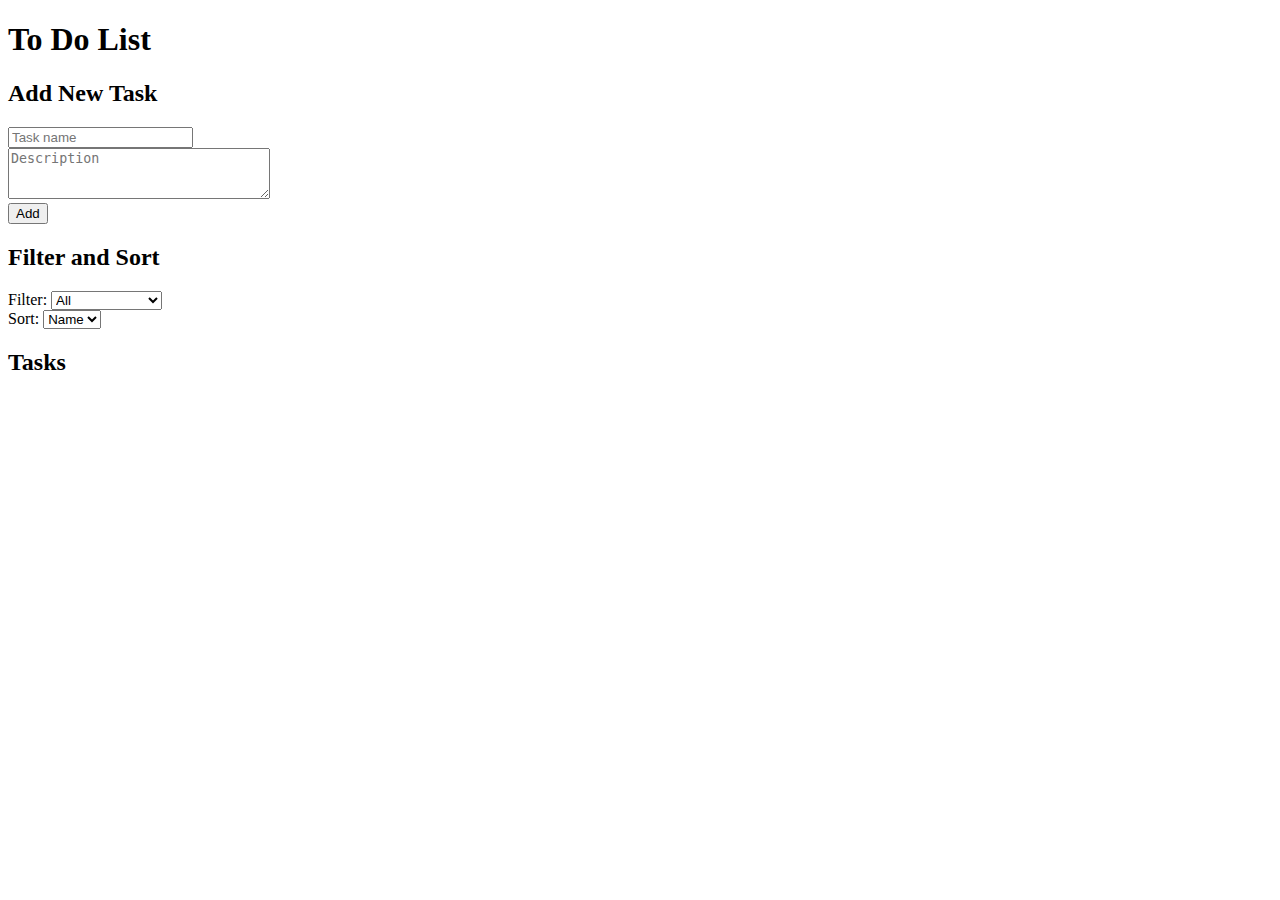
==== HTML/index.html @ 783ecdac "Html Files" ====
<!DOCTYPE html>
<html lang="en">
<head>
    <meta charset="UTF-8">
    <meta name="viewport" content="width=device-width, initial-scale=1.0">
    <title>To Do List</title>
    <link rel="stylesheet" type="text/css" href="index.css">
    <script defer type="module" src="index.js"></script> 
</head>
<body>
    <header>
        <h1>To Do List</h1>
    </header>
    <main>
        <section>
            <h2>Add New Task</h2>
            <form id="add-task-form">
                <input type="text" id="task-name" placeholder="Task name">
                <br>
                <textarea id="task-description" cols="30" rows="3" placeholder="Description"></textarea>
                <br>
                <input type="submit" id="task-submit" value="Add">
            </form>
        </section>
        <section class="filter-sort-section ">
            <h2>Filter and Sort</h2>
            <div>
                <label for="filter">Filter:</label>
                <select id="filter">
                    <option value="all">All</option>
                    <option value="completed">Completed</option>
                    <option value="not-completed">Not Completed</option>
                </select>
            </div>
            <div>
                <label for="sort">Sort:</label>
                <select id="sort">  
                    <option value="name">Name</option>
                    <option value="date">Date</option>
                </select>
            </div>
        </section>
        <section class="tasks-section">
            <h2>Tasks</h2>
            <div id="tasks-list"></div>
        </section>
    </main>
</body>
</html>
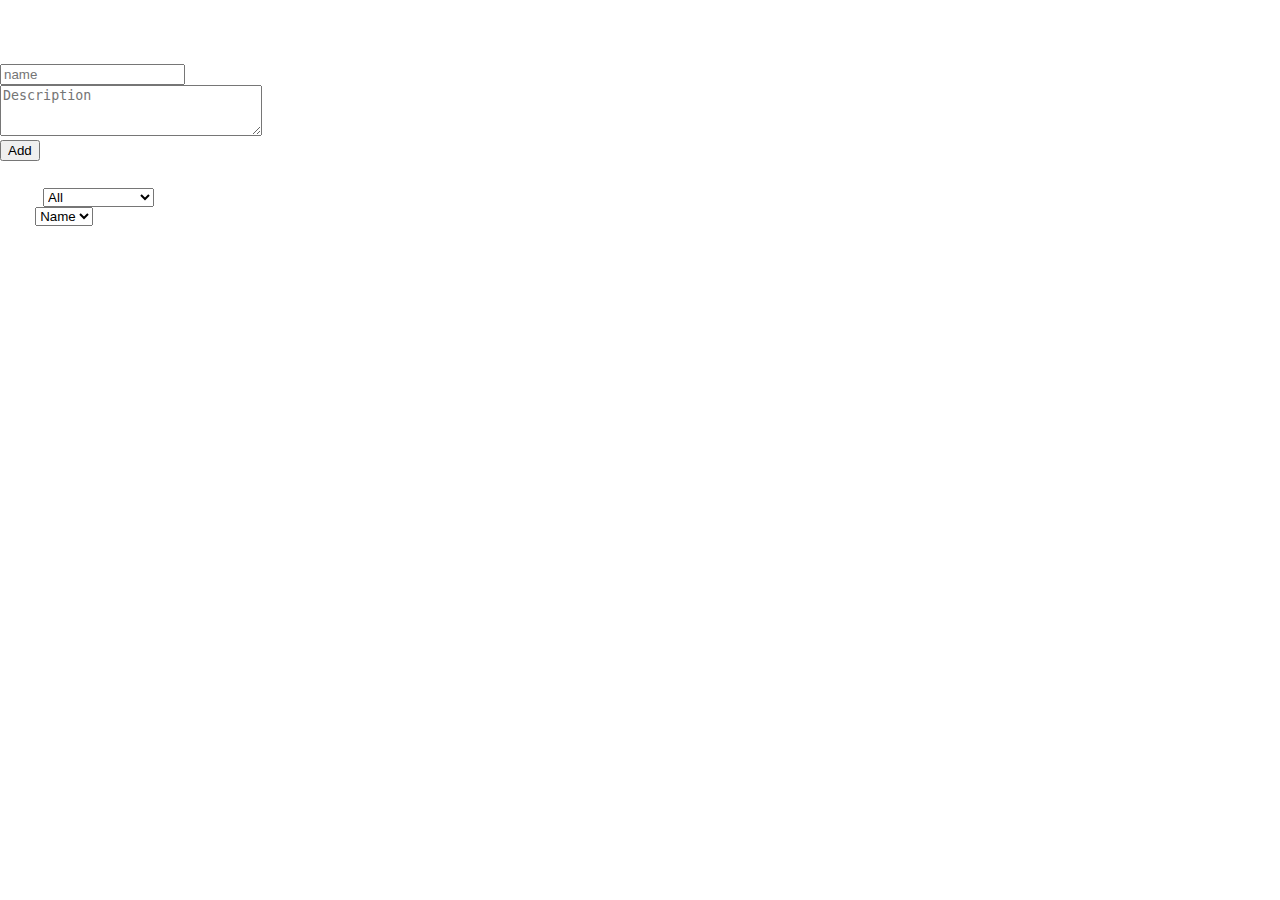
==== commit 17ecba28: "Css File" ====
--- a/HTML/index.html
+++ b/HTML/index.html
@@ -4,7 +4,7 @@
     <meta charset="UTF-8">
     <meta name="viewport" content="width=device-width, initial-scale=1.0">
     <title>To Do List</title>
-    <link rel="stylesheet" type="text/css" href="index.css">
+    <link rel="stylesheet" type="text/css" href="/CSS/index.css">
     <script defer type="module" src="index.js"></script> 
 </head>
 <body>
@@ -15,11 +15,11 @@
         <section>
             <h2>Add New Task</h2>
             <form id="add-task-form">
-                <input type="text" id="task-name" placeholder="Task name">
+                <input type="text" id="name" placeholder="name">
                 <br>
                 <textarea id="task-description" cols="30" rows="3" placeholder="Description"></textarea>
                 <br>
-                <input type="submit" id="task-submit" value="Add">
+                <input type="submit" id="submit" value="Add">
             </form>
         </section>
         <section class="filter-sort-section ">
--- a/CSS/index.css
+++ b/CSS/index.css
@@ -0,0 +1,16 @@
+* {
+    margin: 0;
+}
+
+h3,
+p,
+h2,
+label,
+h1,
+span{
+    color: white;
+}
+
+.task-element {
+    border: 1px white solid;
+}
